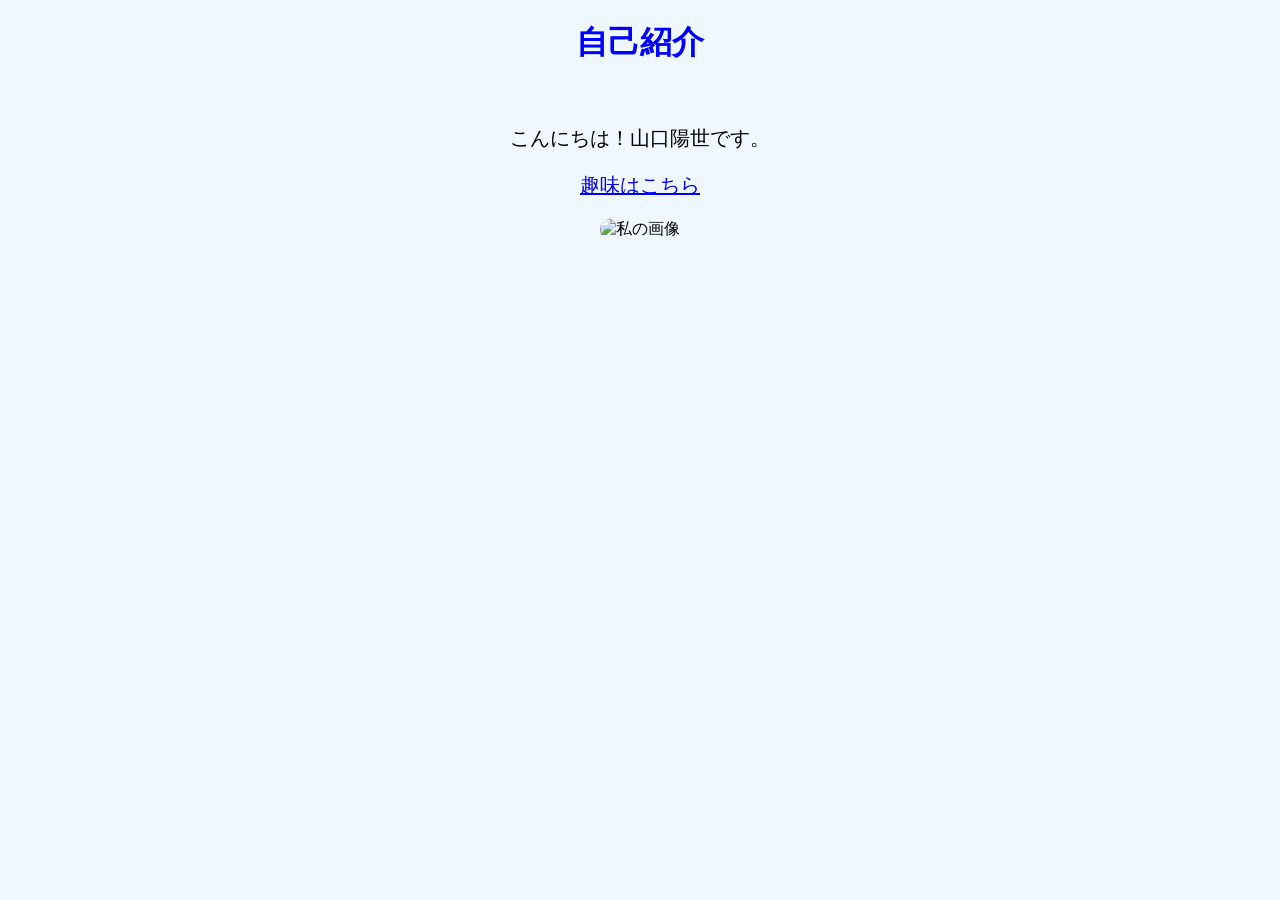
==== index.html @ b9d6d9ed "Add image to index.html" ====
<!DOCTYPE html>
<html lang="ja">
<head>
<meta chareset="UTC-8">
<title>自己紹介</title>
<link rel="stylesheet" href="style.css">
</head>

<body>

<h1>自己紹介</h1>

<img scr="images/photo.jpg" width="300">

<p>こんにちは！山口陽世です。</p>

<p>
<a href="hobby.html">趣味はこちら</a>
</p>
<img src="./image/image.jpeg" alt="私の画像">
</body>
</html>
---- style.css ----
body{background-color:#f0f8ff;
font-family:sans-serif;
text-align:center;}

h1{color:blue;}

p{font-size:20px;}

img{border-radius:10px;}
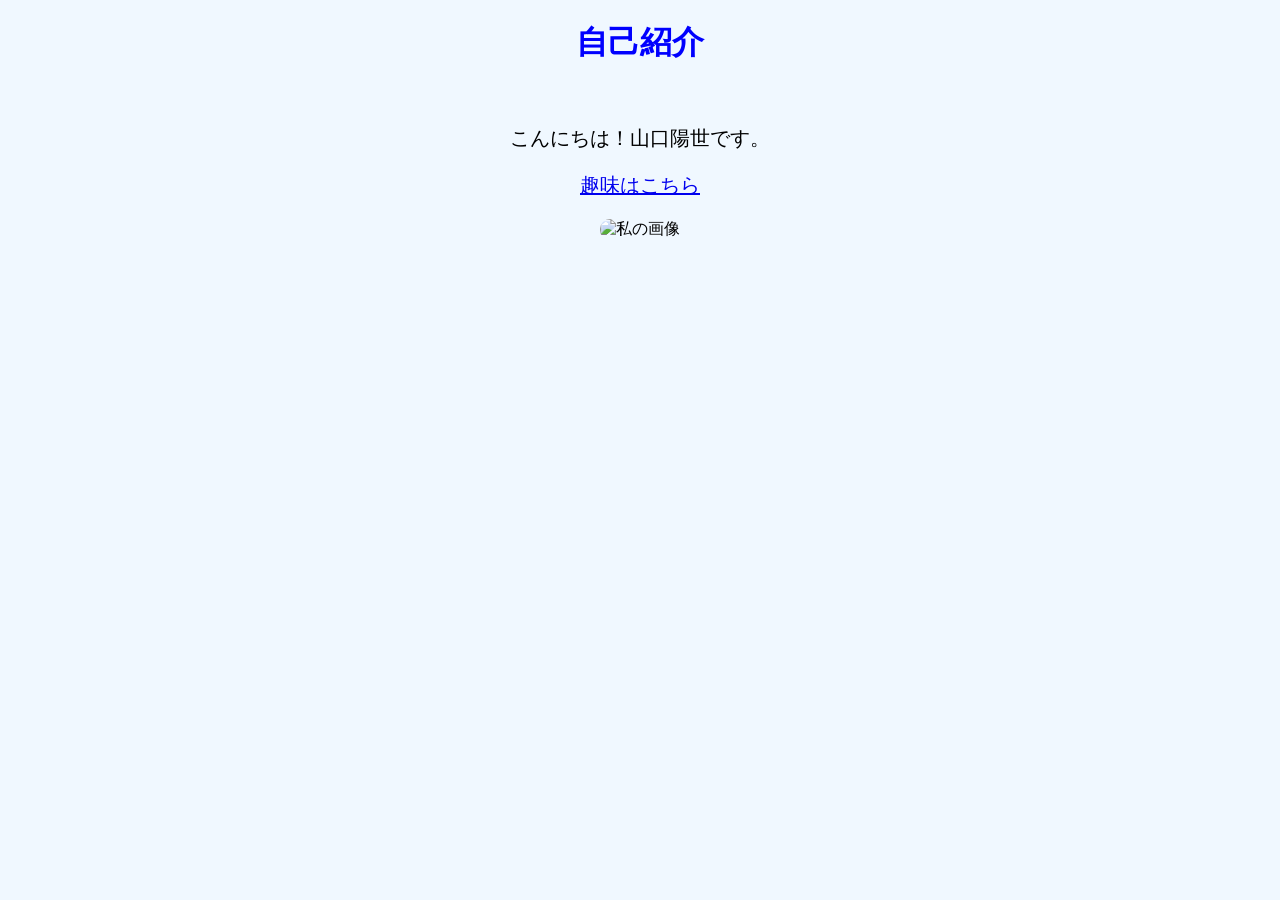
==== commit aa5eeadf: "Update image source and alt text in index.html" ====
--- a/index.html
+++ b/index.html
@@ -17,6 +17,6 @@
 <p>
 <a href="hobby.html">趣味はこちら</a>
 </p>
-<img src="./image/image.jpeg" alt="私の画像">
+<img src="./image/写真.jpeg" alt="私の画像">
 </body>
 </html>
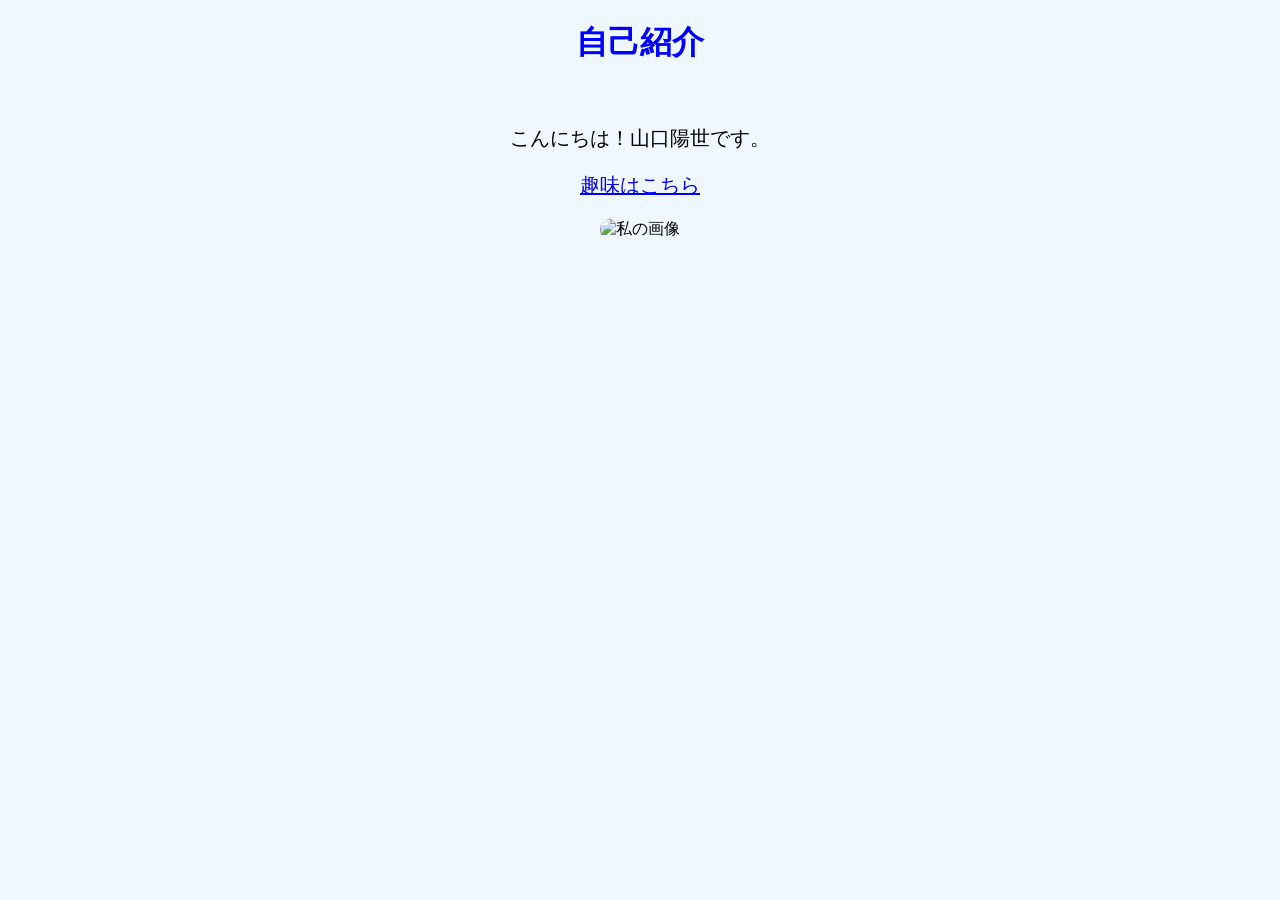
==== commit 8296a7af: "Update index.html" ====
--- a/index.html
+++ b/index.html
@@ -10,7 +10,7 @@
 
 <h1>自己紹介</h1>
 
-<img scr="images/photo.jpg" width="300">
+<img scr="image/photo.jpg" width="300">
 
 <p>こんにちは！山口陽世です。</p>
 
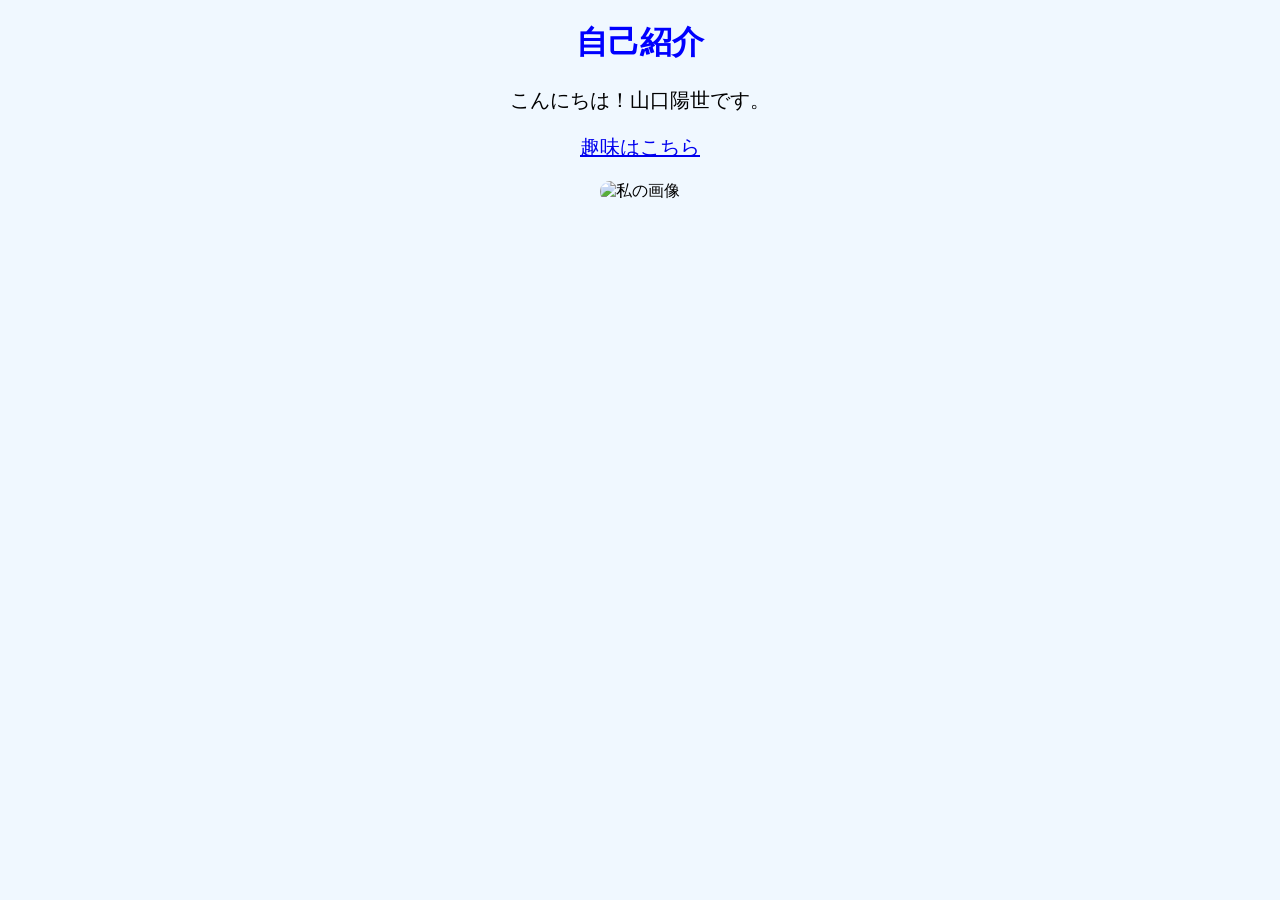
==== commit e978f65f: "Update index.html" ====
--- a/index.html
+++ b/index.html
@@ -1,7 +1,7 @@
 <!DOCTYPE html>
 <html lang="ja">
 <head>
-<meta chareset="UTC-8">
+<meta chareset="UTF-8">
 <title>自己紹介</title>
 <link rel="stylesheet" href="style.css">
 </head>
@@ -10,7 +10,6 @@
 
 <h1>自己紹介</h1>
 
-<img scr="image/photo.jpg" width="300">
 
 <p>こんにちは！山口陽世です。</p>
 
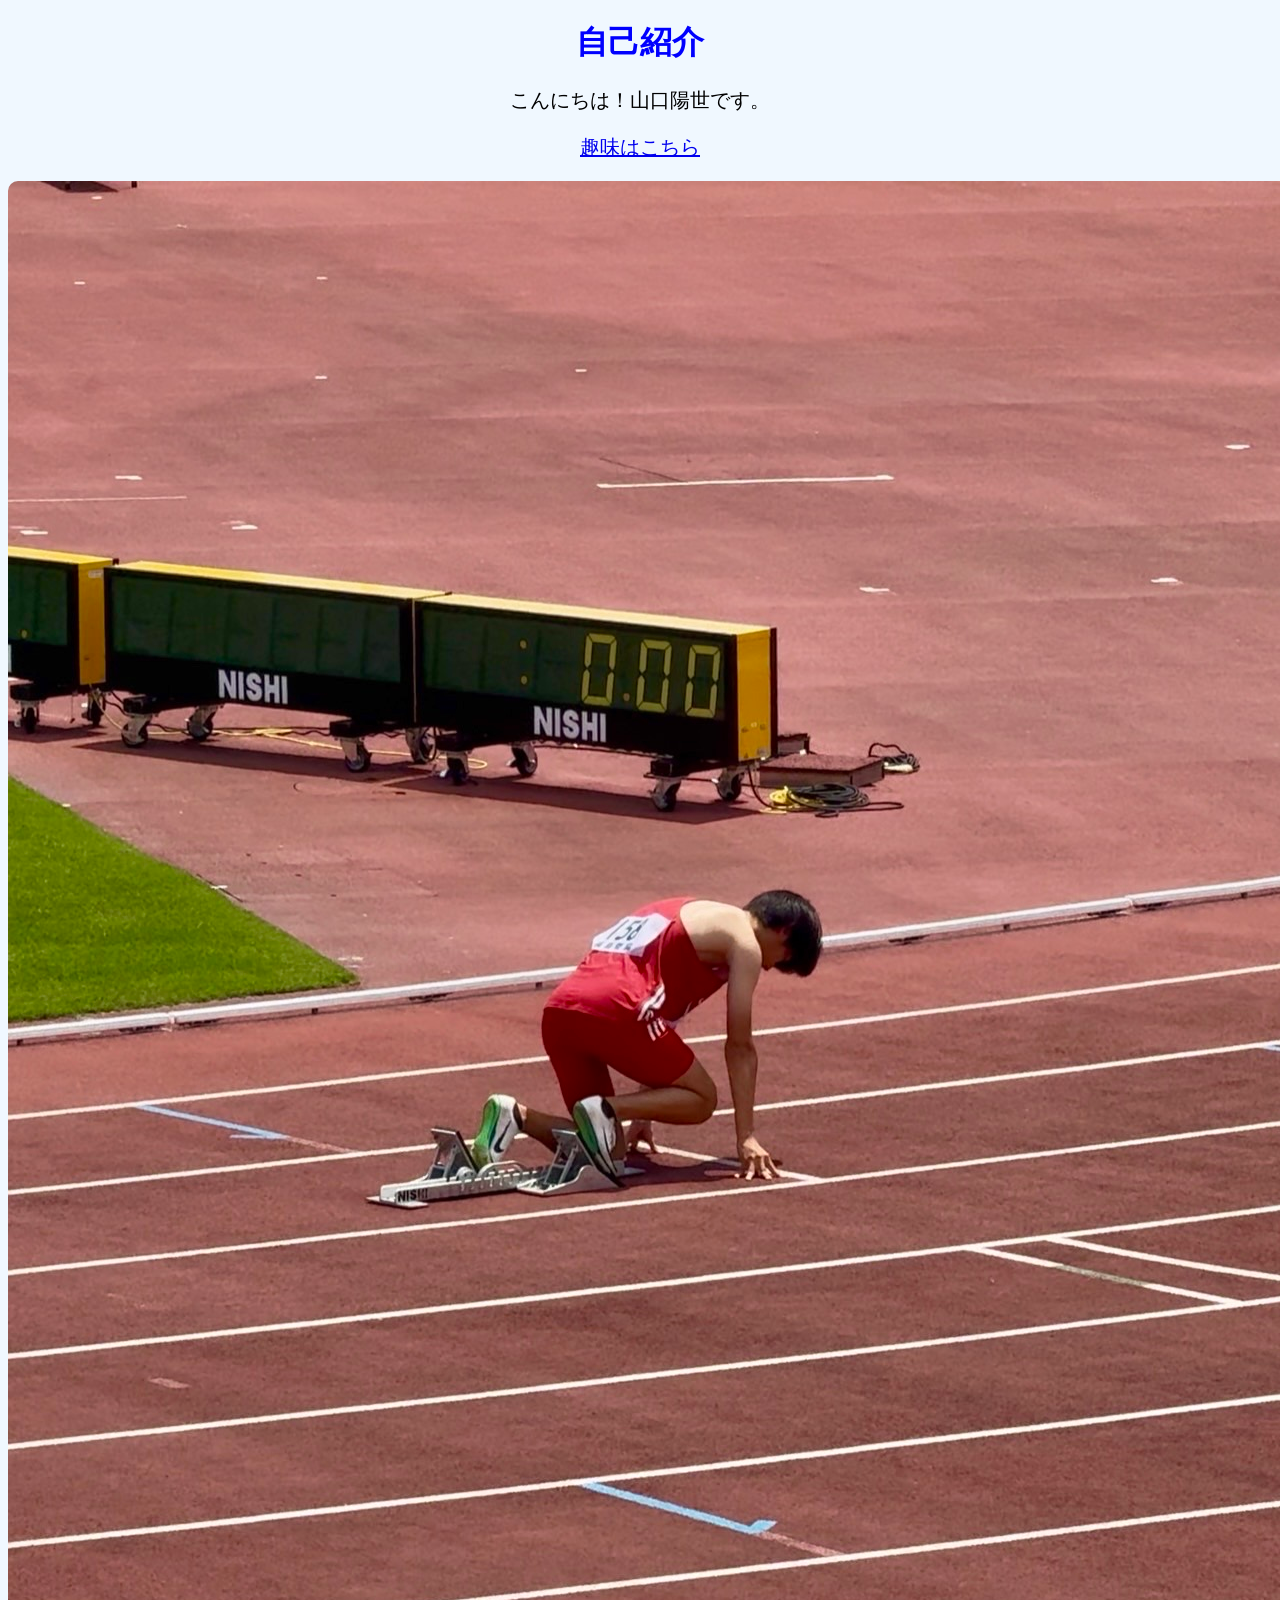
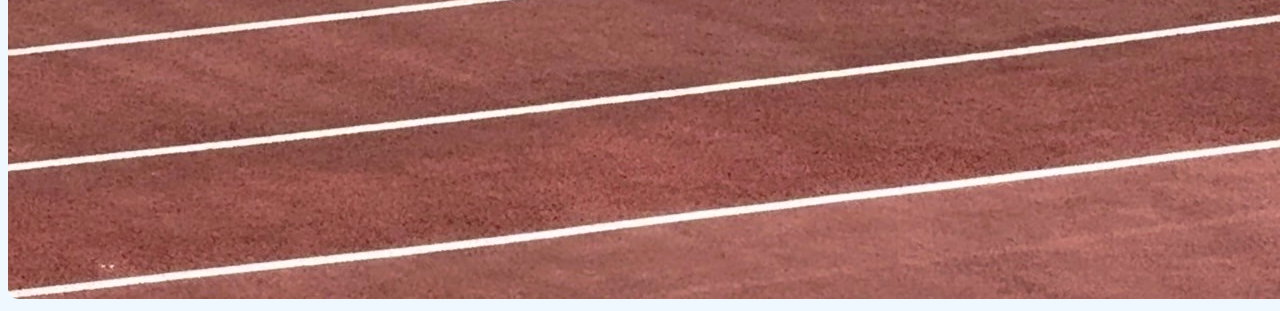
==== commit 74fd81d4: "Update index.html" ====
--- a/index.html
+++ b/index.html
@@ -16,6 +16,6 @@
 <p>
 <a href="hobby.html">趣味はこちら</a>
 </p>
-<img src="./image/写真.jpeg" alt="私の画像">
+<img src="写真.jpeg" alt="私の画像">
 </body>
 </html>
